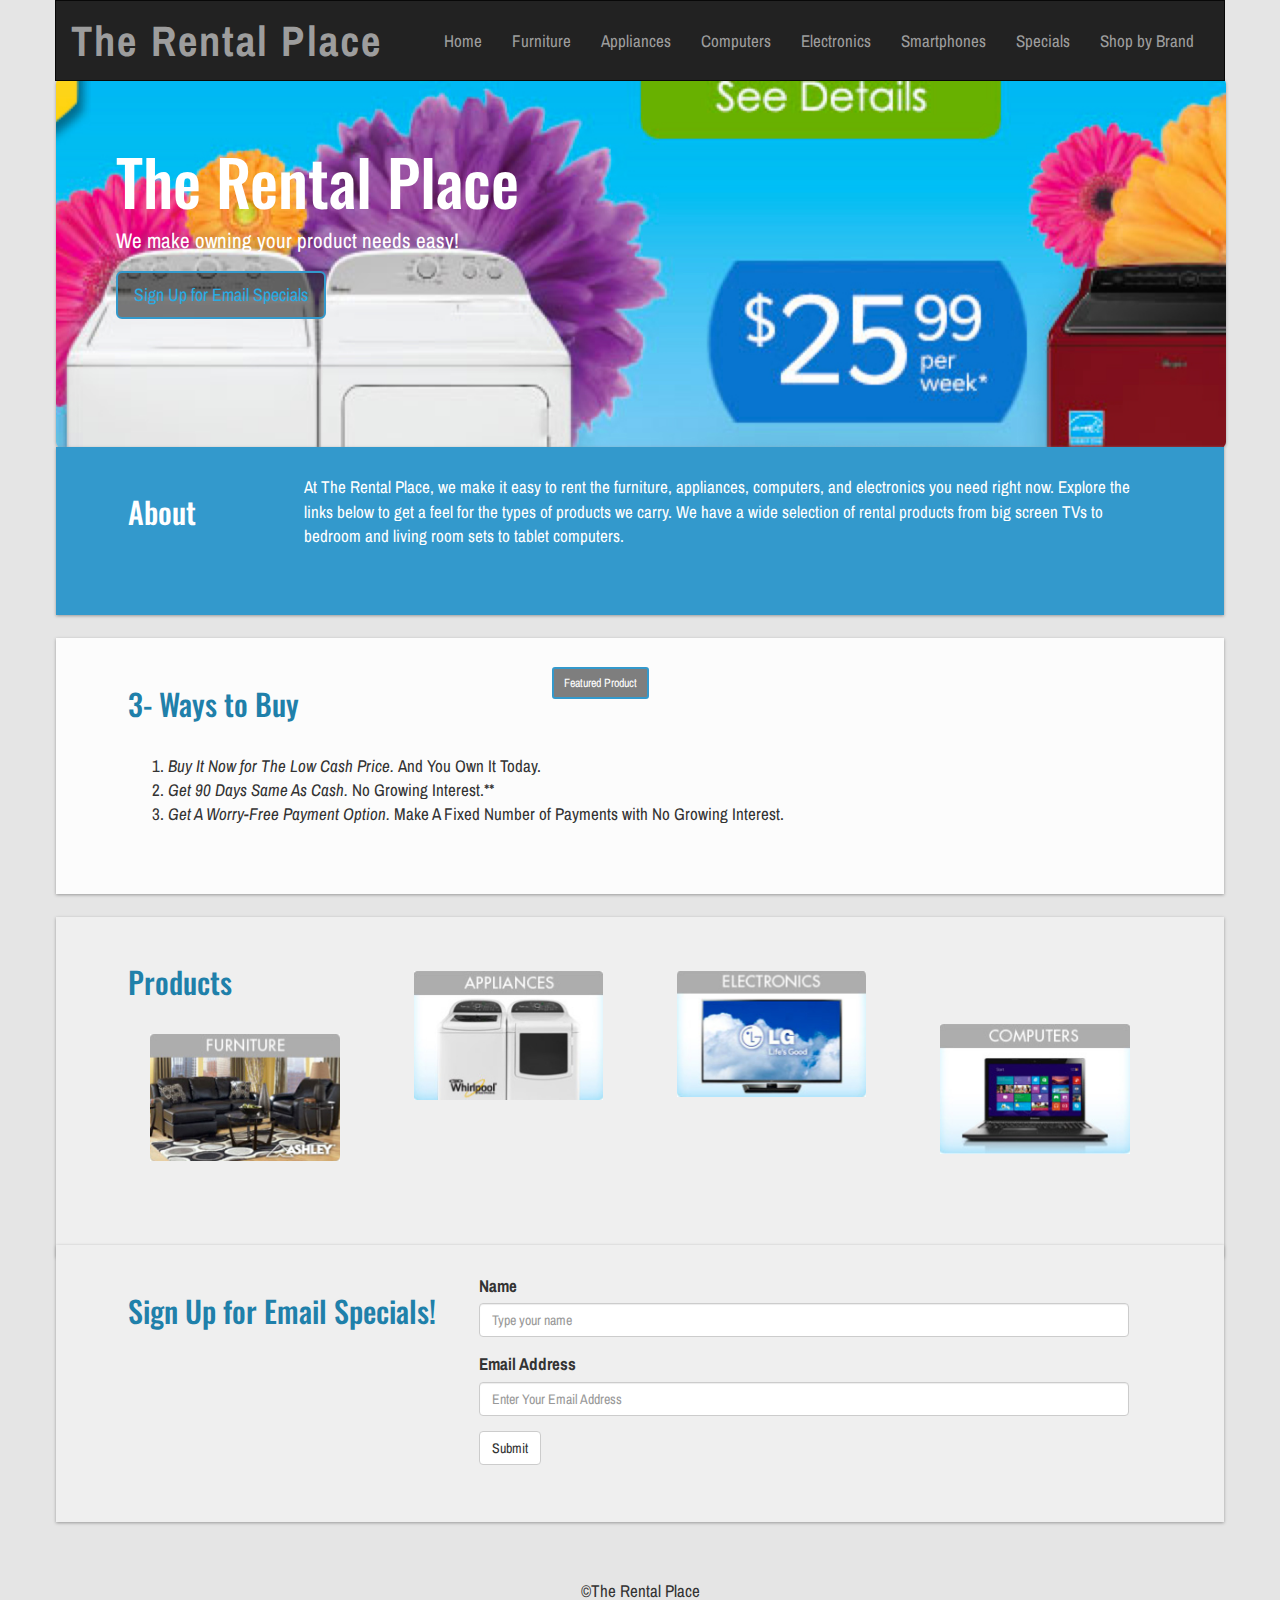
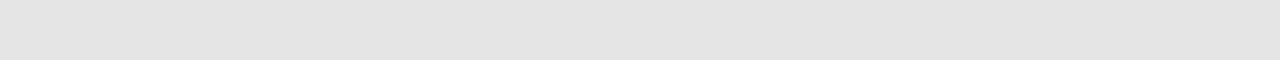
==== Wk2_Williams_Terence/index.html @ f77b541b "Project 2- Near Completion" ====
<!DOCTYPE html>
<html lang="en">

<head>
    <meta charset= "utf-8"/>
    <meta http-equiv="X-UA-Compatible" content="IE=edge">
    <meta name="viewport" content="width=device-width, initial-scale=1">
	<title> The Rental Place </title>
	
	<!-- Bootstrap -->
    <link href="css/bootstrap.min.css" rel="stylesheet">
	
	<!-- Google Fonts -->
    <link href='http://fonts.googleapis.com/css?family=Oswald' rel='stylesheet' type='text/css'>
    <link href='http://fonts.googleapis.com/css?family=Archivo+Narrow' rel='stylesheet' type='text/css'>
    
    <!-- Custom CSS -->
	<link href="css/styles.css" rel="stylesheet">
	
	<!-- jQuery (necessary for Bootstrap's JavaScript plugins) -->
    
    <script src="https://ajax.googleapis.com/ajax/libs/jquery/1.11.2/jquery.min.js"></script>
    
</head>

<body>

		<div id="top" class="container">

		<header class="row">
		
		<nav class="navbar navbar-inverse">
		
		<div class="container-fluid">
		
		<div class="navbar-header">
		
			<button type="button" class="navbar-toggle collapsed" data-toggle="collapse" data-target="#bs-example-navbar-collapse-1">
              	
              	<span class="nav-nav"> navigation </span>
              	
              	<span class="icon-bar"></span>
              	
              	<span class="icon-bar"></span>
              	
              	<span class="icon-bar"></span>
            
            </button>
		
		<a class="navbar-brand" href="#"> The Rental Place </a>
		
		</div>
		
									<!-- Navigation -->
									
		<div class="collapse navbar-collapse" id="bs-example-navbar-collapse-1">			
				
					<ul class="nav navbar-nav navbar-right">
							
						<li><a href="index.html"> Home </a></li>
						<li><a href="#furniture"> Furniture </a></li>
						<li><a href="#appliances"> Appliances </a></li>
						<li><a href="#computers"> Computers </a></li>
						<li><a href="#electronics"> Electronics </a></li>
						<li><a href="#smartphones"> Smartphones </a></li>
						<li><a href="#specials"> Specials </a></li>
						<li><a href="#shopping"> Shop by Brand </a></li>
						
					</ul>
				
						</div>
					</div>
			</nav>
				
				</header>
			
				<section class="jumbotron">
				
						<h1> The Rental Place </h1>
						
						<p> We make owning your product needs easy! </p>
						
						<p><a class="btn btn-primary btn-lg" href="#enter" role="button"> Sign Up for Email Specials </a></p>
						
    			</section>
    			
   				<section id="about" class="row">
   				 
      	<div class="title col-lg-2">
      	
        				<h2>About</h2>
        				
      	</div>
      	
      <div class="body col-lg-10">
      
        				<p> At The Rental Place, we make it easy to rent the furniture, appliances, computers, and electronics you need right now. Explore the links below to get a feel for the types of products we carry. We have a wide selection of rental products from big screen TVs to bedroom and living room sets to tablet computers. </p>
      </div>
      
    			</section>
    			
    <section id="buy" class="row">
    	
      	<div class="title col-lg-5">
      	
        		<h2> 3- Ways to Buy </h2>
        		<br>
        	
      	</div>
      	
      	 <div class="body col-lg-10">
      	 
      	 		<ol class="pay-list">
      	 				
      	 				<li><em> Buy It Now for The Low Cash Price. </em> And You Own It Today. </li>
      	 				<li><em> Get 90 Days Same As Cash. </em> No Growing Interest.**</li>
      	 				<li><em> Get A Worry-Free Payment Option. </em> Make A Fixed Number of Payments with No Growing Interest. </li>
      	 				
      	 		</ol>
      	 		
      	 	</div>
      	 	
      	 	<!-- Button trigger modal -->
        <button type="button" class="btn btn-primary btn-sm" data-toggle="modal" data-target="#myModal">
          Featured Product
        </button>

        <!-- Modal -->
        <div class="modal fade" id="myModal" tabindex="-1" role="dialog" aria-labelledby="myModalLabel" aria-hidden="true">
        
          <div class="modal-dialog">
          
            <div class="modal-content">
            
              <div class="modal-header">
              
                <button type="button" class="close" data-dismiss="modal" aria-label="Close"><span aria-hidden="true">&times;</span></button>
                
                <h4 class="modal-title" id="myModalLabel"> Featured Products </h4>
                
              </div>
              
              <div class="modal-body">
              		
              				<figure>
              
              			<img src="images/redset.jpg"  alt="Red Washer Set" width="35" height="35"/>
              			<img src="images/Stainless.jpg" alt="Stainless Refrigerator" width="35" height="35"/>
             			<img src="images/Range.jpg" alt="Stainless Range" width="35" height="35"/>
             			
             				</figure>
             			
             <div class="modal-footer">
             
                	<button type="button" class="btn btn-default" data-dismiss="modal">Close</button>
             		
             			</div>
             		</div>
             	</div>
             </div>
             
             </div>
             
            </section>
            
            	<section id="product" class="row">
            
      		<div class="title col-lg-2">
      		
        			<h2> Products </h2>
        			
      		</div>
      		
      		<div class="body">
      			
        			<div class="entry col-sm-6 col-md-4 col-lg-3">
        			
          					<a href="images/pc.jpg"><img src="images/pc.jpg" alt="Computers"></a><span class="need"></span>
       				
       				</div>
       				
        			<div class="entry col-sm-6 col-md-4 col-lg-3">
        			
          					<a href="images/tv.jpg"><img src="images/tv.jpg" alt="Electronics"></a><span class="need"></span>
          					
        			</div>
        			
        			<div class="entry col-sm-6 col-md-4 col-lg-3">
        			
          					<a href="images/washer.jpg"><img src="images/washer.jpg" alt="Appliances"></a><span class="need"></span>
          					
        			</div>
        			
        			<div class="entry col-sm-6 col-md-4 col-lg-3">
        			
          					<a href="images/lrm.jpg"><img src="images/lrm.jpg" alt="Furniture"></a><span class="need"></span>
          					
        			</div>
        			
        		</div>
        		
        		</section>
        		
        		<section id="enter" class="row">
      		
      		<div class="title col-lg-4">
        		
        			<h2> Sign Up for Email Specials! </h2>
      		
      		</div>
      		
      		<div class="body col-lg-8">
       			
       			 	<form>
          	
          	<div class="form-group">
            	
            		<label for="yourName"> Name </label>
            	
            		<input type="text" class="form-control" id="yourName" placeholder="Type your name">
          
          	</div>
         
          	<div class="form-group">
            	
            		<label for="email">Email Address</label>
            	
            		<input type="text" class="form-control" id="email" placeholder="Enter Your Email Address">
          
          	</div>
          			
          			<button type="submit" class="btn btn-default">Submit</button>
        		
        			</form>
      		
      		</div>
    	
    			</section>
    
    <footer>
    
    		©The Rental Place
    		
    </footer>
    
    </div>
    
    <!-- Include all compiled plugins (below), or include individual files as needed -->
    
    <script src="js/bootstrap.min.js"></script>
    
	</body>

</html>
---- Wk2_Williams_Terence/css/styles.css ----
/** Beginning CSS **/

body {
      background: #e5e5e5;
      font-family: 'Archivo Narrow', sans-serif;
    }

/*Headings*/

    h1, h2 {
      font-family: 'Oswald', sans-serif;
    }

    h2 {
      color: #1F80AA;
    }

/*Main Navigation*/

    .navbar {
      padding: 1.25% 0;
      border-radius: 0;
      width: 100%;
    }
    
     .navbar-toggle .icon-bar {
        background-color: #fff;
    }
    
    a.navbar-brand {
      font-size: 2.5em;
      font-weight: bold;
      letter-spacing: .05em;
    }
    
    /*Jumbotron*/

 .jumbotron {
      background: url("../images/RAC.jpg") center;
      background-repeat: no-repeat;
      max-width: 102.6%;
      max-height: 100%;
      margin-left: -1.2%;
      margin-right: -50%;
      padding-bottom: 10%;
      margin-top: -2%;
    }
    
    .jumbotron h1 {
    	color: #fff;
    }
    
    p {
    	color: #fff;
    }
    
    /*Links*/

    a, a:link {
      color: #29ABE2
    }
    
    /*Buttons*/

    .btn-primary {
      background-color: rgba(0,0,0,0.5);
      border: 2px solid #39C;
    }

    .btn-primary:hover {
      background-color: #3399CC;
      border-color: #39C;
    }
   
    /*Sections*/

    section {
      padding: 2.5% 5% 5% 5%;
      box-shadow: 0px 1px 3px #999;
    }
    
    section:nth-child(odd) {
      background: #efefef;
    }
    
    section + section {
      background: #fcfcfc;
      margin-top: 2%;
    }
    
    section#about h2 {
      color: #FFF;
    }

    section#about {
      background: #3399CC;
      color: #fff;
      max-width: 102.4%;
      max-height: 100%;
      margin-top: -2.7%;
      margin-left: -1.2%;
      margin-right: -53%;
    }
    
    section#buy {
    	margin-left: -1.2%;
    	margin-right: -53%;
    	max-width: 102.4%;
    }
    
    section#product {
      margin-top: 2%;
      margin-left: -1.2%;
      margin-right: -53%;
      max-width: 102.4%;
    }
    
    section#enter {
    	background: #efefef;
    	margin-top: -1%;
    	margin-left: -1.2%;
    	margin-right: -53%;
    	max-width: 102.4%;
    }
    
    .body .need {
    		margin-top: 1%;
    }
    
    footer {
      text-align: center; 
      padding: 5% 0;
    }
    
    /* Small devices (mobile landscape, 600px and up) */
@media (min-width: 600px) { 

  section#product img {
    width: 90%;
    height: auto;
    text-align: center;
  }

  section#product .need {
    display: block;
    text-align: center;
    margin-left: 0;
    font-size: 1.5em;
    padding: 2.5%;
  }

} 

/* Small devices (tablets, 768px and up) */
@media (min-width: 768px) { 

  .entry img {
    width: 100%;
    height: auto;
    text-align: center;
  }

  section#product .entry {
    display: block;
    text-align: center;
    margin-left: 0;
    font-size: 1.5em;
    padding: 2.5%;
  }

  section#product .entry:first-child {
      margin-top: 5%;
  }

  .form-control {
    max-width: 650px;
  }

}

/* Medium devices (desktops, 992px and up) */
@media (min-width: 992px) {

  body {
    font-size: 1.7em;
  }

  .col-lg-3 {
    float: right;
  }

  .entry {
    font-size: 0.7em;
  }

}

/* Medium devices (large desktops, 1200px and up) */
@media (min-width: 1200px) {

  body {
    font-size: 1.7em;
  }

  .col-lg-3 {
    float: right;
  }

  .entry {
    font-size: 0.8em;
  }

}
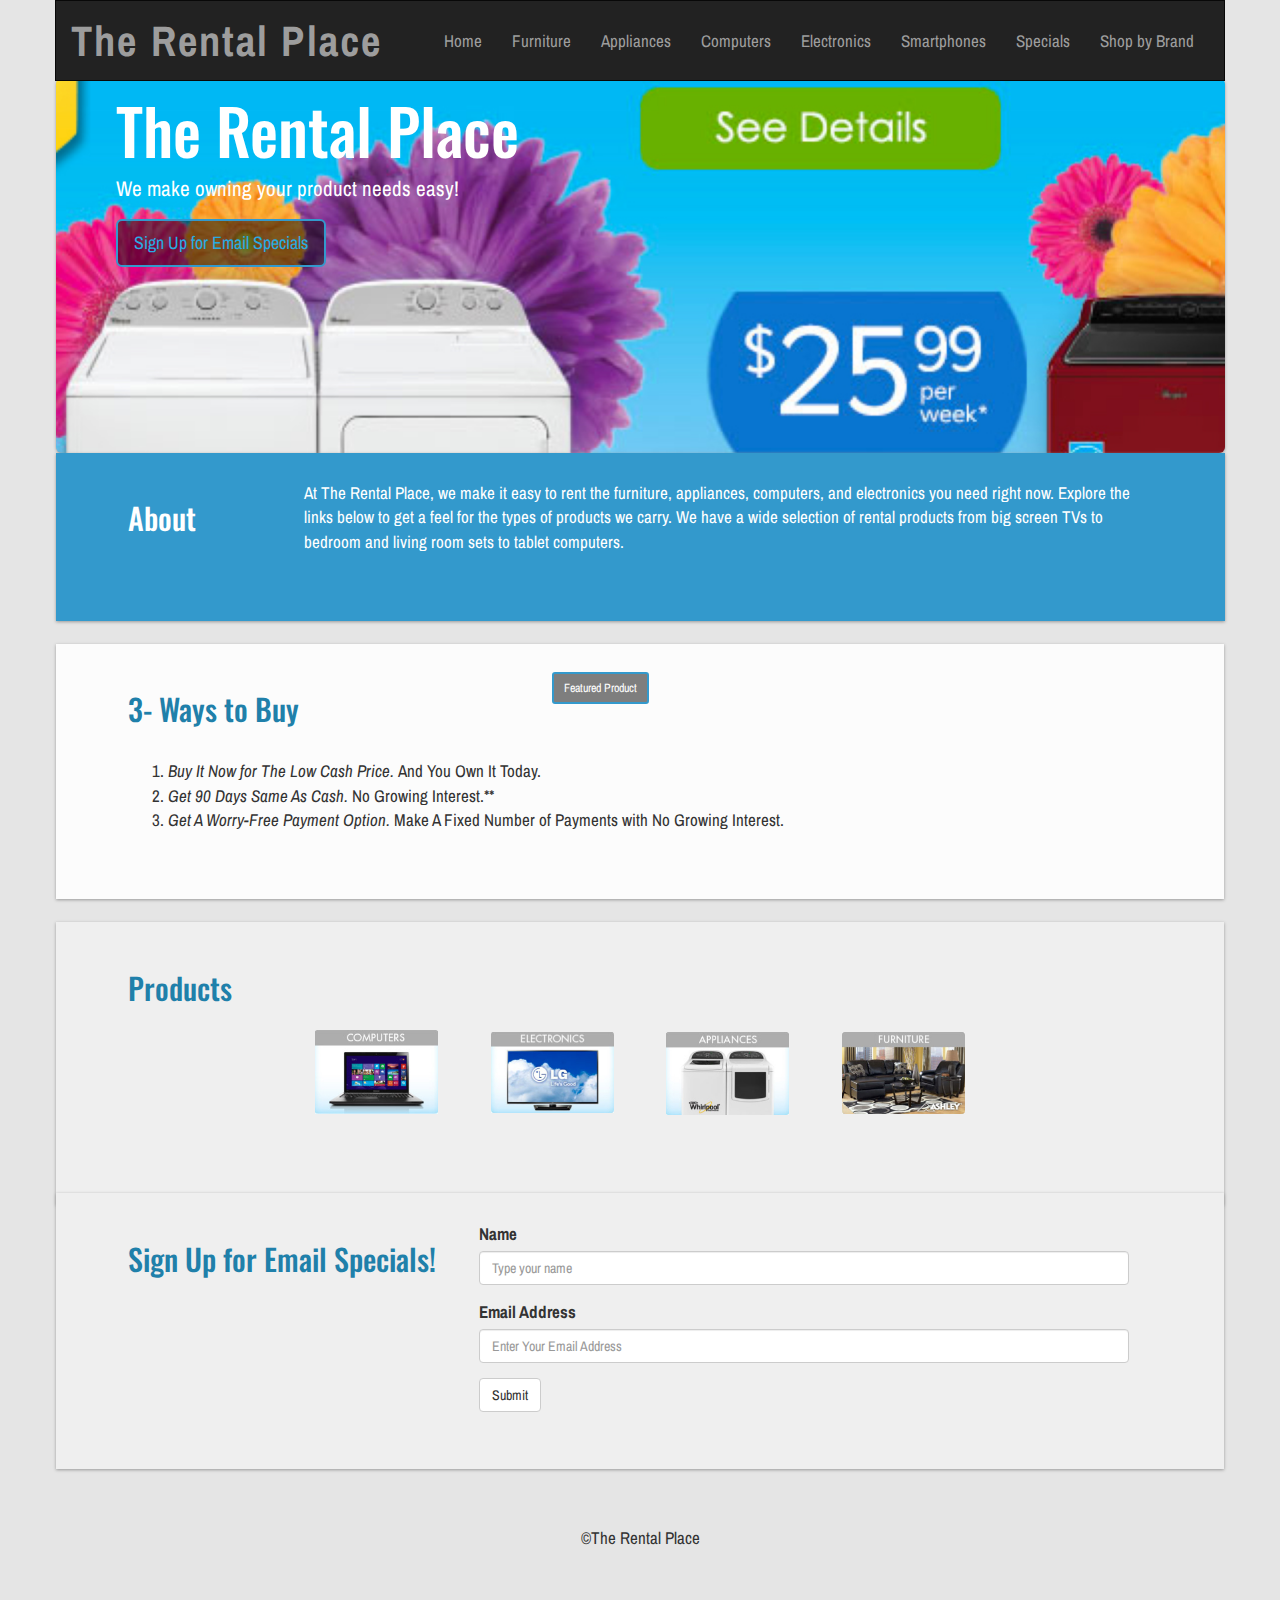
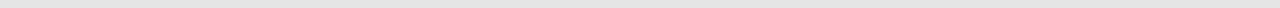
==== commit 60220052: "Project week 2 completed" ====
--- a/Wk2_Williams_Terence/index.html
+++ b/Wk2_Williams_Terence/index.html
@@ -1,5 +1,5 @@
-<!DOCTYPE html>
-<html lang="en">
+<!DOCTYPE html>					<!-- Beginning of HTML -->
+<html lang="en">						
 
 <head>
     <meta charset= "utf-8"/>
@@ -33,6 +33,8 @@
 		
 		<div class="container-fluid">
 		
+		<!-- Heading Setup -->
+		
 		<div class="navbar-header">
 		
 			<button type="button" class="navbar-toggle collapsed" data-toggle="collapse" data-target="#bs-example-navbar-collapse-1">
@@ -74,6 +76,8 @@
 				
 				</header>
 			
+			<!-- Jumbotron Setup -->
+			
 				<section class="jumbotron">
 				
 						<h1> The Rental Place </h1>
@@ -84,7 +88,7 @@
 						
     			</section>
     			
-   				<section id="about" class="row">
+   				<section id="about" class="row">						<!-- Section Creation -->
    				 
       	<div class="title col-lg-2">
       	
@@ -99,7 +103,7 @@
       
     			</section>
     			
-    <section id="buy" class="row">
+    <section id="buy" class="row">						<!-- Section Creation -->
     	
       	<div class="title col-lg-5">
       	
@@ -110,7 +114,7 @@
       	
       	 <div class="body col-lg-10">
       	 
-      	 		<ol class="pay-list">
+      	 		<ol class="pay-list">									<!-- List Items Created -->
       	 				
       	 				<li><em> Buy It Now for The Low Cash Price. </em> And You Own It Today. </li>
       	 				<li><em> Get 90 Days Same As Cash. </em> No Growing Interest.**</li>
@@ -142,11 +146,12 @@
               
               <div class="modal-body">
               		
-              				<figure>
-              
-              			<img src="images/redset.jpg"  alt="Red Washer Set" width="35" height="35"/>
-              			<img src="images/Stainless.jpg" alt="Stainless Refrigerator" width="35" height="35"/>
-             			<img src="images/Range.jpg" alt="Stainless Range" width="35" height="35"/>
+              				<figure>								<!-- Modal Images Added -->
+              
+              			<img src="images/redset.jpg" alt="Red Washer Set" width="150" height="130"/>
+              			<img src="images/Stainless.jpg" alt="Stainless Refrigerator" width="100" height="200"/>
+             			<img src="images/Range.jpg" alt="Stainless Range" width="100" height="150"/>
+             			<img src="images/free.jpg" alt="Freezer" width="100" height="150"/>
              			
              				</figure>
              			
@@ -163,7 +168,7 @@
              
             </section>
             
-            	<section id="product" class="row">
+            	<section id="product" class="row">						<!-- Section Creation -->
             
       		<div class="title col-lg-2">
       		
@@ -171,29 +176,29 @@
         			
       		</div>
       		
-      		<div class="body">
+      		<div class="body">						<!-- Images Added in Section -->
       			
-        			<div class="entry col-sm-6 col-md-4 col-lg-3">
-        			
-          					<a href="images/pc.jpg"><img src="images/pc.jpg" alt="Computers"></a><span class="need"></span>
+        			<div class="entry col-sm-6 col-md-4 col-lg-2">
+        			
+          					<a href="images/pc.jpg"><img src="images/pc.jpg" class="img-responsive" alt="Computers"></a><span class="need"></span>
        				
        				</div>
        				
-        			<div class="entry col-sm-6 col-md-4 col-lg-3">
-        			
-          					<a href="images/tv.jpg"><img src="images/tv.jpg" alt="Electronics"></a><span class="need"></span>
+        			<div class="entry col-sm-6 col-md-4 col-lg-2">
+        			
+          					<a href="images/tv.jpg"><img src="images/tv.jpg" class="img-responsive" alt="Electronics"></a><span class="need"></span>
           					
         			</div>
         			
-        			<div class="entry col-sm-6 col-md-4 col-lg-3">
-        			
-          					<a href="images/washer.jpg"><img src="images/washer.jpg" alt="Appliances"></a><span class="need"></span>
+        			<div class="entry col-sm-6 col-md-4 col-lg-2">
+        			
+          					<a href="images/washer.jpg"><img src="images/washer.jpg" class="img-responsive" alt="Appliances"></a><span class="need"></span>
           					
         			</div>
         			
-        			<div class="entry col-sm-6 col-md-4 col-lg-3">
-        			
-          					<a href="images/lrm.jpg"><img src="images/lrm.jpg" alt="Furniture"></a><span class="need"></span>
+        			<div class="entry col-sm-6 col-md-4 col-lg-2">
+        			
+          					<a href="images/lrm.jpg"><img src="images/lrm.jpg" class="img-responsive" alt="Furniture"></a><span class="need"></span>
           					
         			</div>
         			
@@ -201,7 +206,7 @@
         		
         		</section>
         		
-        		<section id="enter" class="row">
+        		<section id="enter" class="row">						<!-- Email Sign Up Created -->
       		
       		<div class="title col-lg-4">
         		
@@ -237,7 +242,7 @@
     	
     			</section>
     
-    <footer>
+    <footer>							<!-- Footer Created -->
     
     		©The Rental Place
     		
--- a/Wk2_Williams_Terence/css/styles.css
+++ b/Wk2_Williams_Terence/css/styles.css
@@ -36,18 +36,23 @@
     /*Jumbotron*/
 
  .jumbotron {
-      background: url("../images/RAC.jpg") center;
+      background: #1e1e1e url("../images/RAC.jpg") center 45%;
       background-repeat: no-repeat;
-      max-width: 102.6%;
-      max-height: 100%;
+      max-width: 102.5%;
+      max-height: 105%;
       margin-left: -1.2%;
       margin-right: -50%;
-      padding-bottom: 10%;
+      padding-bottom: 15%;
       margin-top: -2%;
     }
     
     .jumbotron h1 {
     	color: #fff;
+    	margin-top: -3%;
+    }
+    
+    .container {
+    		background: #e5e5e5;
     }
     
     p {
@@ -95,16 +100,16 @@
     section#about {
       background: #3399CC;
       color: #fff;
-      max-width: 102.4%;
+      max-width: 102.5%;
       max-height: 100%;
       margin-top: -2.7%;
       margin-left: -1.2%;
-      margin-right: -53%;
+      margin-right: -50%;
     }
     
     section#buy {
     	margin-left: -1.2%;
-    	margin-right: -53%;
+    	margin-right: -50%;
     	max-width: 102.4%;
     }
     
@@ -123,10 +128,6 @@
     	max-width: 102.4%;
     }
     
-    .body .need {
-    		margin-top: 1%;
-    }
-    
     footer {
       text-align: center; 
       padding: 5% 0;
@@ -136,9 +137,8 @@
 @media (min-width: 600px) { 
 
   section#product img {
-    width: 90%;
+    width: 150%;
     height: auto;
-    text-align: center;
   }
 
   section#product .need {
@@ -166,6 +166,7 @@
     margin-left: 0;
     font-size: 1.5em;
     padding: 2.5%;
+    margin-top: 5.2%;
   }
 
   section#product .entry:first-child {
